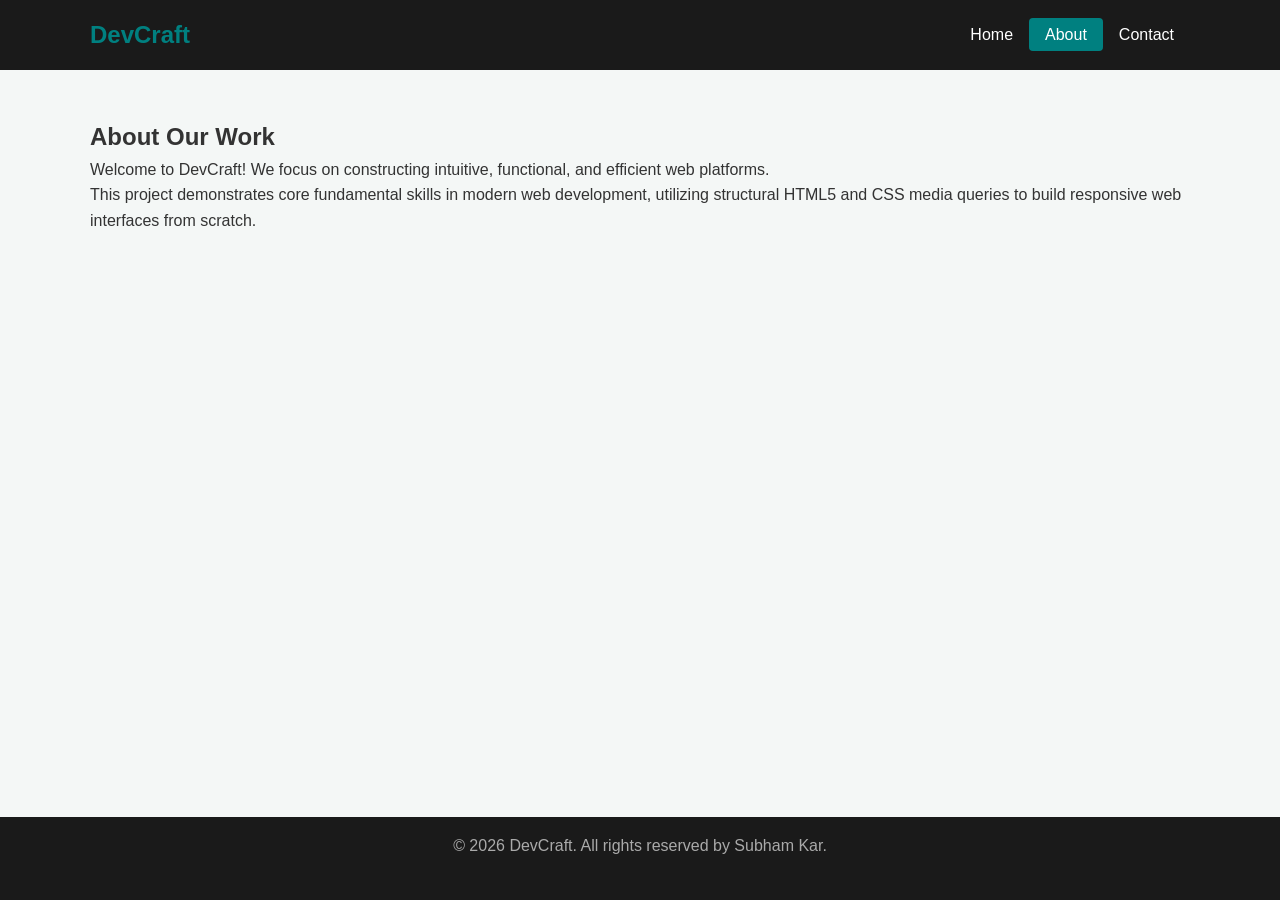
==== Level 1/Task_1/about.html @ 618d669b "Level 1 : Task 1 Folder added.." ====
<!DOCTYPE html>
<html lang="en">
<head>
  <meta charset="UTF-8" />
  <meta name="viewport" content="width=device-width, initial-scale=1.0"/>
  <title>DevCraft | About</title>
  <link rel="stylesheet" href="style.css" />
</head>
<body>
  <header>
    <div class="container navbar">
      <div class="logo">DevCraft</div>
      <nav>
        <ul>
          <li><a href="index.html">Home</a></li>
          <li><a href="about.html" class="active">About</a></li>
          <li><a href="contact.html">Contact</a></li>
        </ul>
      </nav>
    </div>
  </header>

  <main class="container page-content">
    <h2>About Our Work</h2>
    <p>Welcome to DevCraft! We focus on constructing intuitive, functional, and efficient web platforms.</p>
    <p>This project demonstrates core fundamental skills in modern web development, utilizing structural HTML5 and CSS media queries to build responsive web interfaces from scratch.</p>
  </main>

  <footer>
    <div class="container">
      <p>&copy; 2026 DevCraft. All rights reserved by Subham Kar.</p> <br>
    </div>
  </footer>
</body>
</html>
---- Level 1/Task_1/style.css ----
/* Core Variables & Resets */
:root {
  --primary-color: #008080;
  --dark-color: #1a1a1a;
  --light-color: #f4f7f6;
  --accent-color: #005656;
}

* {
  margin: 0;
  padding: 0;
  box-sizing: border-box;
}

body {
  font-family: 'Segoe UI', Tahoma, Geneva, Verdana, sans-serif;
  line-height: 1.6;
  color: #333;
  background-color: var(--light-color);
  display: flex;
  flex-direction: column;
  min-height: 100vh;
}

.container {
  width: 90%;
  max-width: 1100px;
  margin: 0 auto;
}

/* Navbar */
header {
  background-color: var(--dark-color);
  color: #fff;
  padding: 1rem 0;
}

.navbar {
  display: flex;
  justify-content: space-between;
  align-items: center;
}

.logo {
  font-size: 1.5rem;
  font-weight: bold;
  color: var(--primary-color);
}

nav ul {
  display: flex;
  list-style: none;
}

nav ul li a {
  color: #fff;
  text-decoration: none;
  padding: 0.5rem 1rem;
  transition: background 0.3s ease;
  border-radius: 4px;
}

nav ul li a:hover,
nav ul li a.active {
  background-color: var(--primary-color);
}

/* Hero Section */
.hero {
  background: linear-gradient(rgba(0, 0, 0, 0.7), rgba(0, 0, 0, 0.7)), #2c3e50;
  color: #fff;
  text-align: center;
  padding: 4rem 1rem;
}

.hero h1 {
  font-size: 2.2rem;
  margin-bottom: 1rem;
}

.hero p {
  font-size: 1.1rem;
  margin-bottom: 1.5rem;
}

.btn {
  display: inline-block;
  background: var(--primary-color);
  color: #fff;
  padding: 0.75rem 1.5rem;
  text-decoration: none;
  border: none;
  border-radius: 4px;
  cursor: pointer;
  font-size: 1rem;
}

.btn:hover {
  background: var(--accent-color);
}

/* Features Cards */
.features {
  display: flex;
  gap: 1.5rem;
  margin: 3rem auto;
}

.card {
  background: #fff;
  padding: 1.5rem;
  border-radius: 8px;
  box-shadow: 0 2px 5px rgba(0,0,0,0.1);
  flex: 1;
}

.card h3 {
  margin-bottom: 0.5rem;
  color: var(--primary-color);
}

/* Page Content & Forms */
.page-content {
  padding: 3rem 0;
  flex: 1;
}

.contact-form {
  background: #fff;
  padding: 2rem;
  border-radius: 8px;
  max-width: 600px;
  margin-top: 1.5rem;
  box-shadow: 0 2px 5px rgba(0,0,0,0.1);
}

.form-group {
  margin-bottom: 1.2rem;
}

.form-group label {
  display: block;
  margin-bottom: 0.4rem;
  font-weight: 600;
}

.form-group input,
.form-group textarea {
  width: 100%;
  padding: 0.6rem;
  border: 1px solid #ccc;
  border-radius: 4px;
}

/* Footer */
footer {
  background: var(--dark-color);
  color: #aaa;
  text-align: center;
  padding: 1rem 0;
  margin-top: auto;
}

/* Media Queries for Responsiveness */
@media (max-width: 768px) {
  .navbar {
    flex-direction: column;
    gap: 1rem;
  }

  .features {
    flex-direction: column;
  }
}
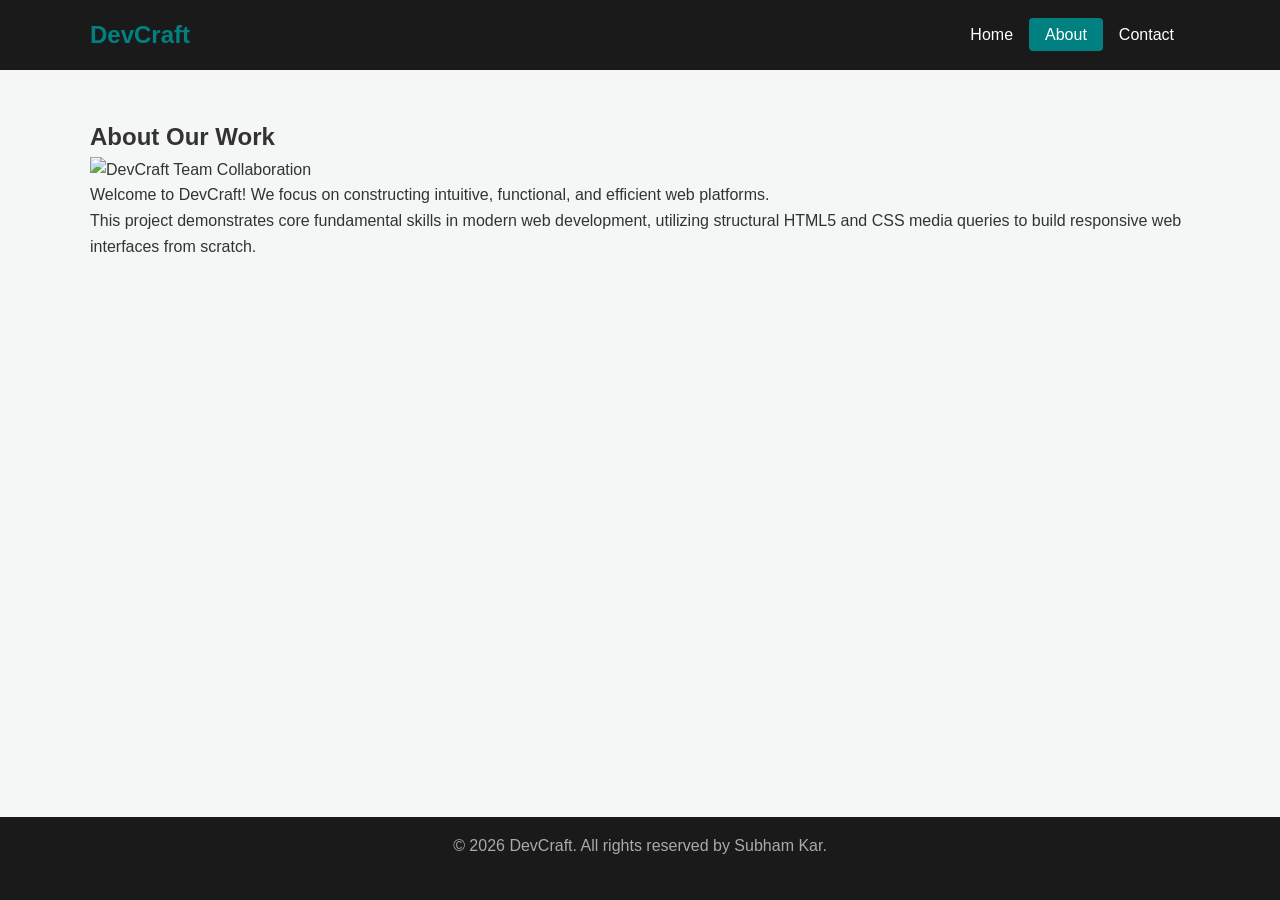
==== commit d516fd56: "Add image to About page Added an image to enhance the About page content." ====
--- a/Level 1/Task_1/about.html
+++ b/Level 1/Task_1/about.html
@@ -22,6 +22,7 @@
 
   <main class="container page-content">
     <h2>About Our Work</h2>
+    <img src="https://images.unsplash.com/photo-1522071820081-009f0129c71c?auto=format&fit=crop&w=1200&q=80" alt="DevCraft Team Collaboration" class="page-banner" />
     <p>Welcome to DevCraft! We focus on constructing intuitive, functional, and efficient web platforms.</p>
     <p>This project demonstrates core fundamental skills in modern web development, utilizing structural HTML5 and CSS media queries to build responsive web interfaces from scratch.</p>
   </main>
@@ -32,4 +33,4 @@
     </div>
   </footer>
 </body>
-</html>+</html>
